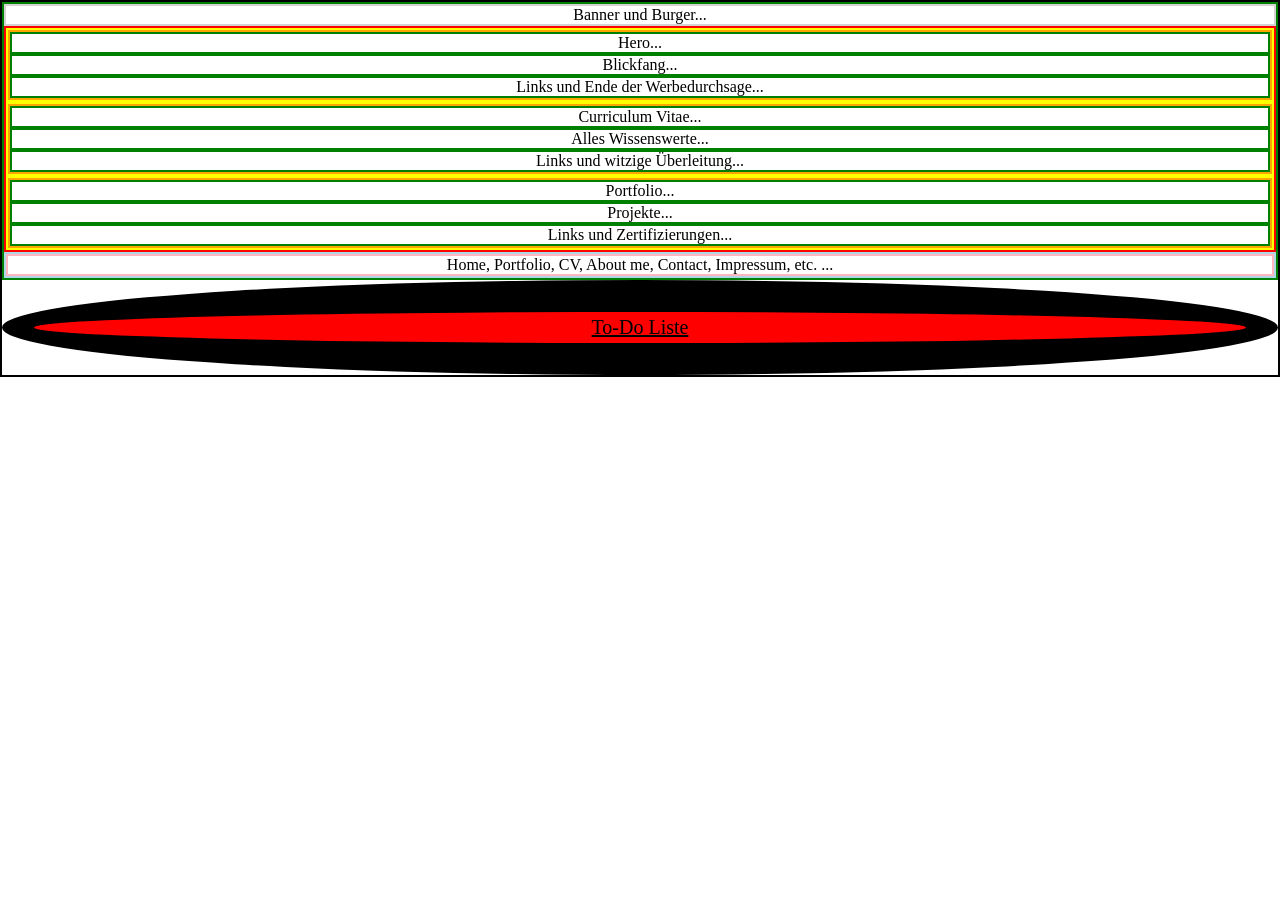
==== index.html @ d85a776d "Initialization initial concept and content structuring" ====
<!DOCTYPE html>
<html lang="en">

<head>
    <title>Christian König - Portfolio</title>
    <meta charset="UTF-8">
    <meta name="viewport" content="width=device-width, initial-scale=1.0">
    <meta name="description" content="Portfolio Website">
    <link rel="stylesheet" href="./css/reset.css">
    <link rel="stylesheet" href="./css/styles.css">
</head>

<body>
    <main class="page">
        <header class="page-header">
            <p>Banner und Burger...</p>
        </header>
        <div class="page-content">
            <article class="article-hero-frame">
                <section class="hero-section">
                    <header class="hero-header">
                        Hero...
                    </header>
                    <div class="hero-content">
                        Blickfang...
                    </div>
                    <footer class="hero-footer">
                        Links und Ende der Werbedurchsage...
                    </footer>
                </section>
            </article>
            <article class="article-cv-frame">
                <section class="cv-section">
                    <header class="cv-header">
                        Curriculum Vitae...
                    </header>
                    <div class="cv-content">
                        Alles Wissenswerte...
                    </div>
                    <footer class="cv-footer">
                        Links und witzige Überleitung...
                    </footer>
                </section>
            </article>
            <article class="article-portfolio-frame">
                <section class="portfolio-section">
                    <header class="portfolio-header">
                        Portfolio...
                    </header>
                    <div class="portfolio-content">
                        Projekte...
                    </div>
                    <footer class="portfolio-footer">
                        Links und Zertifizierungen...
                    </footer>
                </section>
            </article>
        </div>
        <footer class="page-footer">
            <nav class="footer-navigation">
                <p class="font-size-base">Home, Portfolio, CV, About me, Contact, Impressum, etc. ...</p>
            </nav>
        </footer>
    </main>
    <div class="to-do-list font-size-md">
        <a title="Don't press the button!!!" href="./todo.html">To-Do Liste</a>
    </div>
</body>

</html>
---- css/styles.css ----
body {
    font-size: 16px;
    text-align: center;
    border: 2px solid black;
}
.page {
    border: 2px solid green;;
}
.page-header {
    border: 2px solid lightgray;
}
.page-content {
    border: 2px solid red;
}
.page-footer {
    border: 2px solid lightblue;
}
.footer-navigation {
    border: 2px solid lightpink;
}
.article-hero-frame {
    border: 2px solid yellow;
}
.hero-section {
    border: 2px solid orange;
}
.hero-header {
    border: 2px solid green;
}
.hero-content {
    border: 2px solid green;
}
.hero-footer {
    border: 2px solid green;
}
.article-cv-frame {
    border: 2px solid yellow;
}
.cv-section {
    border: 2px solid orange;
}
.cv-header {
    border: 2px solid green;
}
.cv-content {
    border: 2px solid green;
}
.cv-footer {
    border: 2px solid green;
}
.article-portfolio-frame {
    border: 2px solid yellow;
}
.portfolio-section {
    border: 2px solid orange;
}
.portfolio-header {
    border: 2px solid green;
}
.portfolio-content {
    border: 2px solid green;
}
.portfolio-footer {
    border: 2px solid green;
}
.to-do-list {
    display: flex;
    justify-content: center;
    border-radius: 100%;
    padding: 4px;
    background-color: red;
    border: 2pc solid black;
}
.font-size-xs {
    font-size: 0.75rem;
}
.font-size-base{
    font-size: 1rem;
}
.font-size-md {
    font-size: 1.25rem;
}
.font-size-lg {
    font-size: 1.5rem;
}
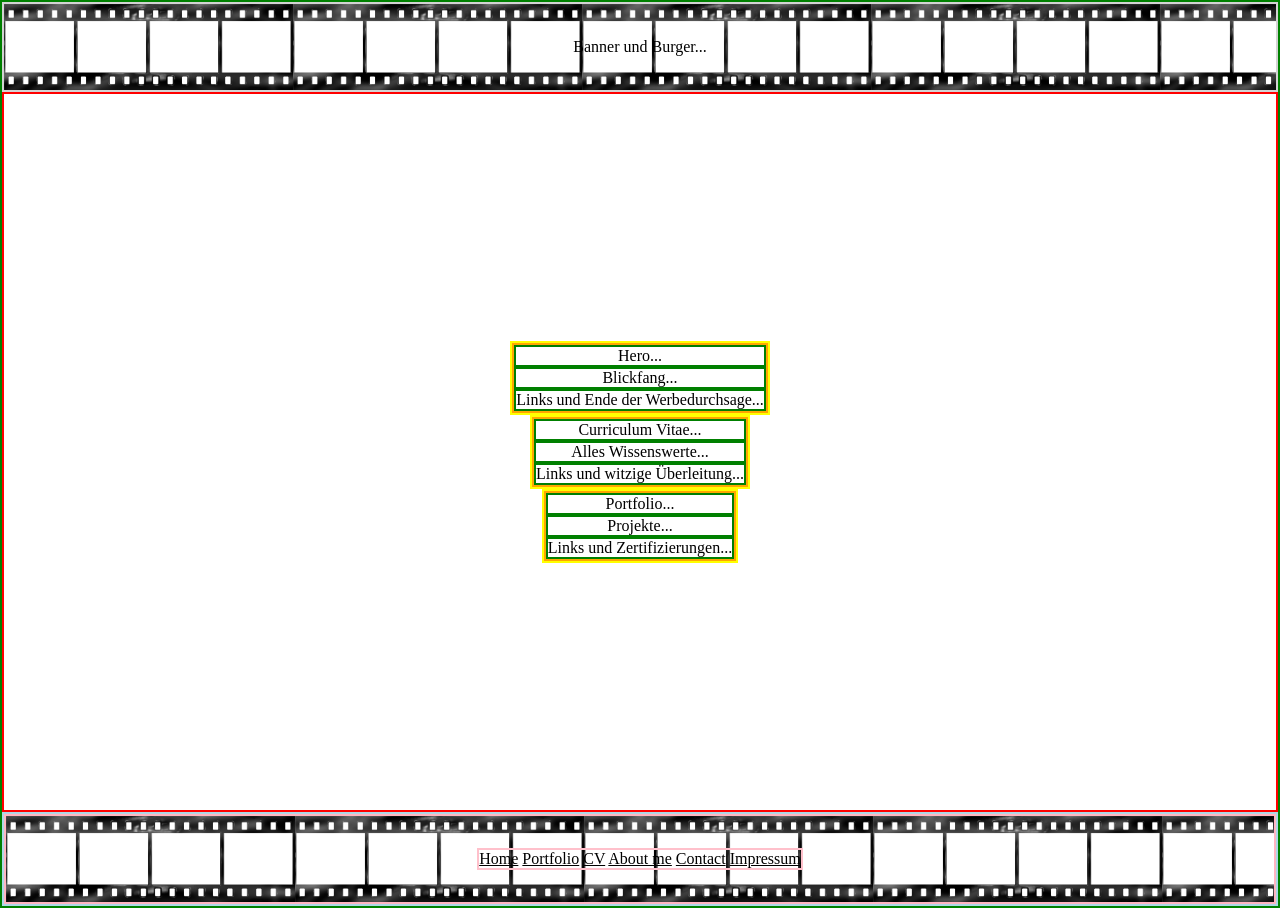
==== commit 8b8a6274: "quality assurance fixed some bugs" ====
--- a/index.html
+++ b/index.html
@@ -2,10 +2,10 @@
 <html lang="en">
 
 <head>
-    <title>Christian König - Portfolio</title>
+    <title>Christian König - Portfolio Webseite</title>
     <meta charset="UTF-8">
     <meta name="viewport" content="width=device-width, initial-scale=1.0">
-    <meta name="description" content="Portfolio Website">
+    <meta name="description" content="portfolio website">
     <link rel="stylesheet" href="./css/reset.css">
     <link rel="stylesheet" href="./css/styles.css">
 </head>
@@ -58,7 +58,16 @@
         </div>
         <footer class="page-footer">
             <nav class="footer-navigation">
-                <p class="font-size-base">Home, Portfolio, CV, About me, Contact, Impressum, etc. ...</p>
+                <div>
+                    <div class="footer-navigation-inlet" >
+                        <a href="index.html" target="_self">Home</a>
+                        <a href="portfolio.html" target="_blank">Portfolio</a>
+                        <a href="cv.html" target="_blank">CV</a>
+                        <a href="aboutme.html" target="_blank">About me</a>
+                        <a href="contact.html" target="_blank">Contact</a>
+                        <a href="impressum.html" target="_blank">Impressum</a>
+                    </div>
+                </div>               
             </nav>
         </footer>
     </main>
--- a/css/styles.css
+++ b/css/styles.css
@@ -1,22 +1,43 @@
 body {
     font-size: 16px;
     text-align: center;
-    border: 2px solid black;
+    height: 100vh;
+    width: 100vw;
 }
 .page {
     border: 2px solid green;;
 }
 .page-header {
+    display: flex;
+    justify-content: space-around;
+    align-items: center;
+    height: 10vh;
+    background-image: url(../assets/images/film-strip.png);
+    background-size: contain;
     border: 2px solid lightgray;
 }
 .page-content {
+    display: flex;
+    flex-direction: column;
+    justify-content: center;
+    align-items: center;
+    height: 80vh;
     border: 2px solid red;
 }
 .page-footer {
     border: 2px solid lightblue;
 }
 .footer-navigation {
+    display: flex;
+    justify-content: space-around;
+    align-items: center;
+    height: 10vh;
+    background-image: url(../assets/images/film-strip.png);
+    background-size: contain;
     border: 2px solid lightpink;
+}
+.footer-navigation-inlet {
+    border: 2px solid pink;
 }
 .article-hero-frame {
     border: 2px solid yellow;
@@ -64,7 +85,7 @@
     border: 2px solid green;
 }
 .to-do-list {
-    display: flex;
+    display: none;
     justify-content: center;
     border-radius: 100%;
     padding: 4px;
@@ -83,3 +104,48 @@
 .font-size-lg {
     font-size: 1.5rem;
 }
+.padding-top-sm {
+    padding-top: 8px;
+}
+.padding-top-md {
+    padding-top: 16px;
+}
+.padding-top-lg {
+    padding-top: 24px;
+}
+.padding-right-sm {
+    padding-right: 8px;
+}
+.padding-right-md {
+    padding-right: 16px;
+}
+.padding-right-lg {
+    padding-right: 24px;
+}
+.padding-bottom-sm {
+    padding-bottom: 8px;
+}
+.padding-bottom-md {
+    padding-bottom: 16px;
+}
+.padding-bottom-lg {
+    padding-bottom: 24px;
+}
+.padding-left-sm {
+    padding-left: 8px;
+}
+.padding-left-md {
+    padding-left: 16px;
+}
+.padding-left-lg {
+    padding-left: 24px;
+}
+.padding-sm {
+    padding: 8px;
+}
+.padding-md {
+    padding: 16px;
+}
+.padding-lg {
+    padding: 24px;
+}
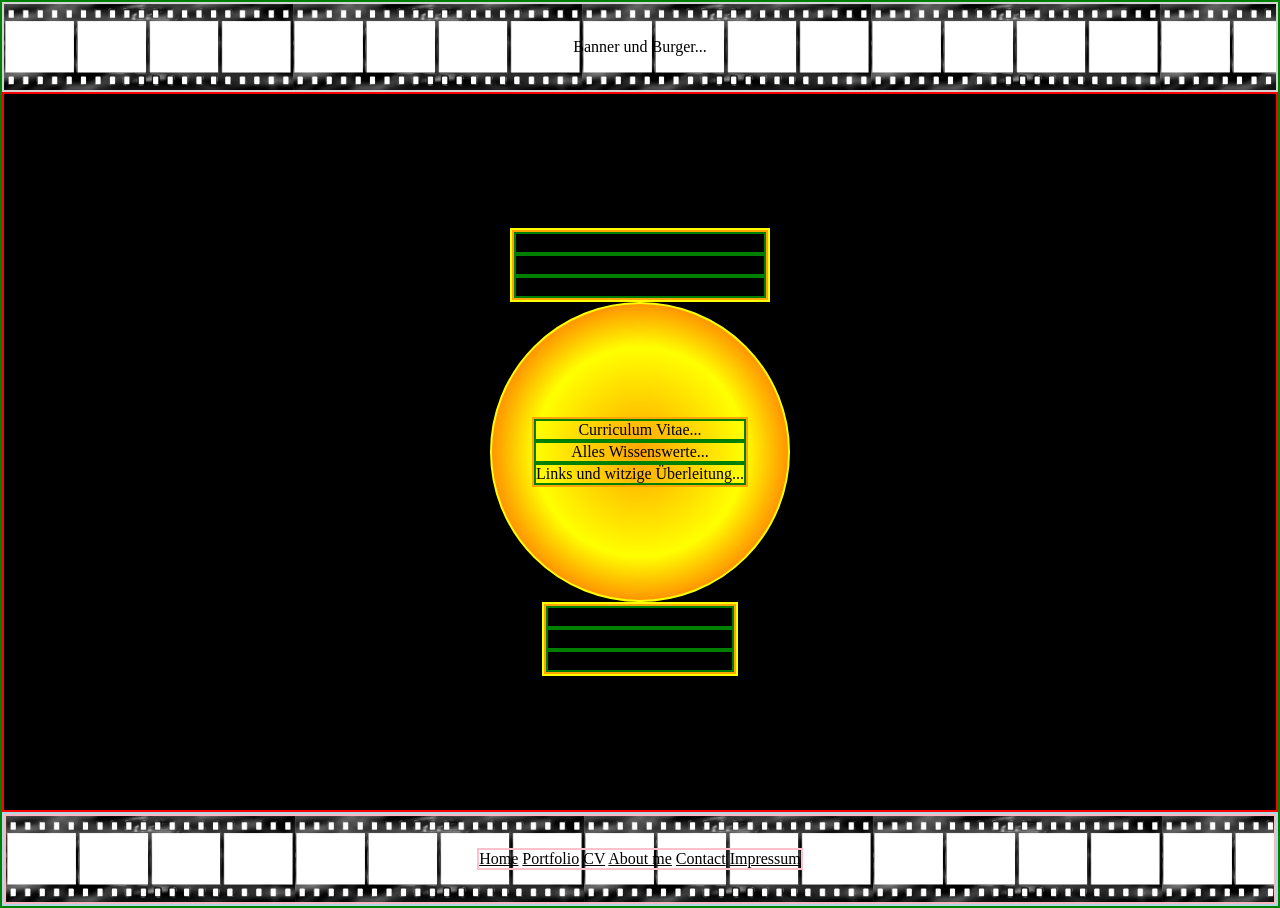
==== commit 8f26b6c9: "verschlimmbesserungen" ====
--- a/index.html
+++ b/index.html
@@ -31,15 +31,17 @@
             </article>
             <article class="article-cv-frame">
                 <section class="cv-section">
-                    <header class="cv-header">
-                        Curriculum Vitae...
-                    </header>
-                    <div class="cv-content">
-                        Alles Wissenswerte...
+                    <div class="spotlight">
+                        <header class="cv-header">
+                            Curriculum Vitae...
+                        </header>
+                        <div class="cv-content">
+                            Alles Wissenswerte...
+                        </div>
+                        <footer class="cv-footer">
+                            Links und witzige Überleitung...
+                        </footer>
                     </div>
-                    <footer class="cv-footer">
-                        Links und witzige Überleitung...
-                    </footer>
                 </section>
             </article>
             <article class="article-portfolio-frame">
@@ -59,7 +61,7 @@
         <footer class="page-footer">
             <nav class="footer-navigation">
                 <div>
-                    <div class="footer-navigation-inlet" >
+                    <div class="footer-navigation-inlet">
                         <a href="index.html" target="_self">Home</a>
                         <a href="portfolio.html" target="_blank">Portfolio</a>
                         <a href="cv.html" target="_blank">CV</a>
@@ -67,7 +69,7 @@
                         <a href="contact.html" target="_blank">Contact</a>
                         <a href="impressum.html" target="_blank">Impressum</a>
                     </div>
-                </div>               
+                </div>
             </nav>
         </footer>
     </main>
--- a/css/styles.css
+++ b/css/styles.css
@@ -22,7 +22,11 @@
     justify-content: center;
     align-items: center;
     height: 80vh;
+    background-color: black;
     border: 2px solid red;
+}
+.spotlight {
+
 }
 .page-footer {
     border: 2px solid lightblue;
@@ -55,6 +59,14 @@
     border: 2px solid green;
 }
 .article-cv-frame {
+    display: flex;
+    justify-content: center;
+    align-items: center;
+    width: 300px;
+    height: 300px;
+    background: radial-gradient(orange, yellow, red);
+    border-radius: 100%;
+    background-color: gold;
     border: 2px solid yellow;
 }
 .cv-section {
